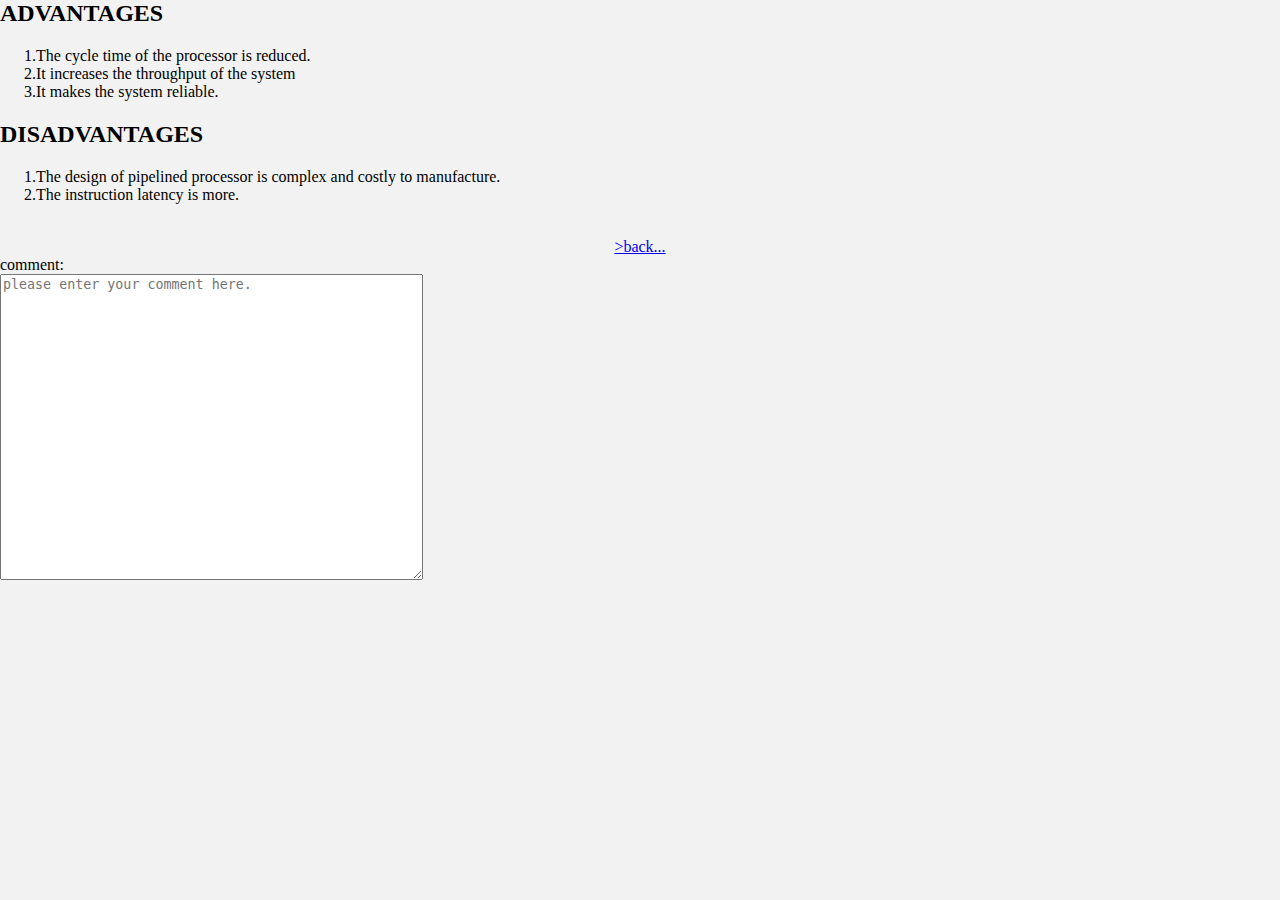
==== ad.html @ 7b0d21f2 "Add files via upload" ====
<html lang="en" dir="ltr">
  <head>
    <meta name="viewport" content="width=device-width, initial-scale=1">
    <link rel="stylesheet" href="https://cdnjs.cloudflare.com/ajax/libs/font-awesome/4.7.0/css/font-awesome.min.css">
  <link rel="stylesheet" href="style.css">
    <h2>ADVANTAGES</h2>
    <pre style="font-family:times-new-roman">
      1.The cycle time of the processor is reduced.
      2.It increases the throughput of the system
      3.It makes the system reliable.</pre>
    <h2>DISADVANTAGES</h2>
    <pre style="font-family:times-new-roman">
      1.The design of pipelined processor is complex and costly to manufacture.
      2.The instruction latency is more.</pre></br>
  <center><a href="home.html">>back...</a></center>
  </head>
  <body>
comment: <br>
<textarea name="" id="" cols="50" rows="20" placeholder="please enter your comment here."></textarea>
  </body>
</html>
---- style.css ----
body{
  margin: 0;
  background: #f2f2f2;
  background-image: url(nature.jpg);
  background-size: cover;
  background-attachment: fixed;
  background-position: center;
}
.barf {
  width: 100%;
background-color: #000033;
height: 80px;
}
ul
{
  list-style: none;
  padding: 0;
  margin: 0;
  position: absolute;
}
ul li{
  float:left;
  margin-bottom: 20px;
}
ul li a{
width: 150px;
color: white;
display:block;
text-decoration: none;
font-size: 20px;
text-align: center;
padding: 10px;
border-radius: 10px;
font-family: century Gothic;
font-weight: bold;
}
a:hover{
  background: #669900;
}
ul li ul{
  background: #000033;
}
ul li ul li{
  float: none;
}
ul li ul{
  display: none;
}
ul li:hover ul{
  display: block;
}
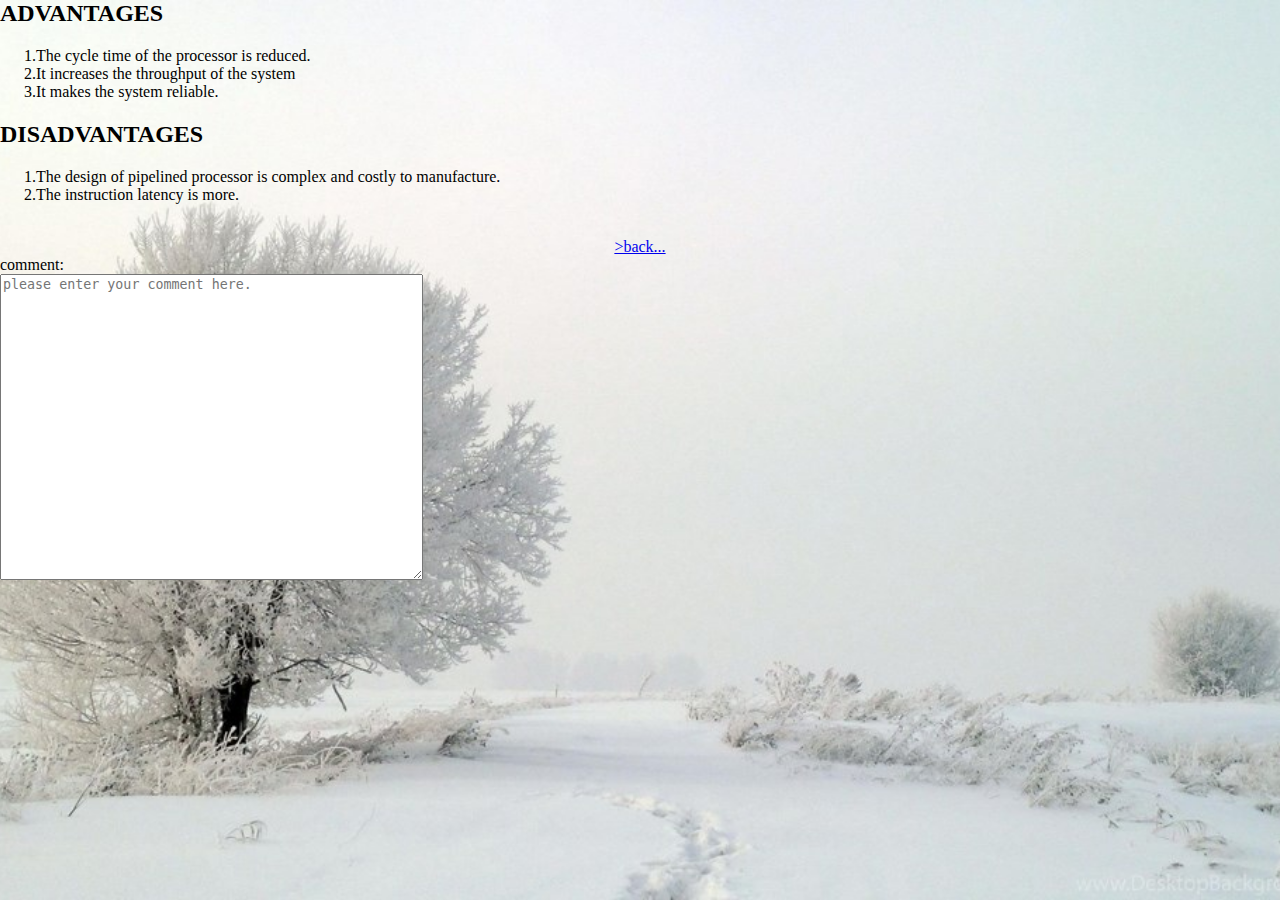
==== commit 56941dcb: "Update ad.html" ====
--- a/ad.html
+++ b/ad.html
@@ -12,7 +12,7 @@
     <pre style="font-family:times-new-roman">
       1.The design of pipelined processor is complex and costly to manufacture.
       2.The instruction latency is more.</pre></br>
-  <center><a href="home.html">>back...</a></center>
+  <center><a href="index.html">>back...</a></center>
   </head>
   <body>
 comment: <br>
